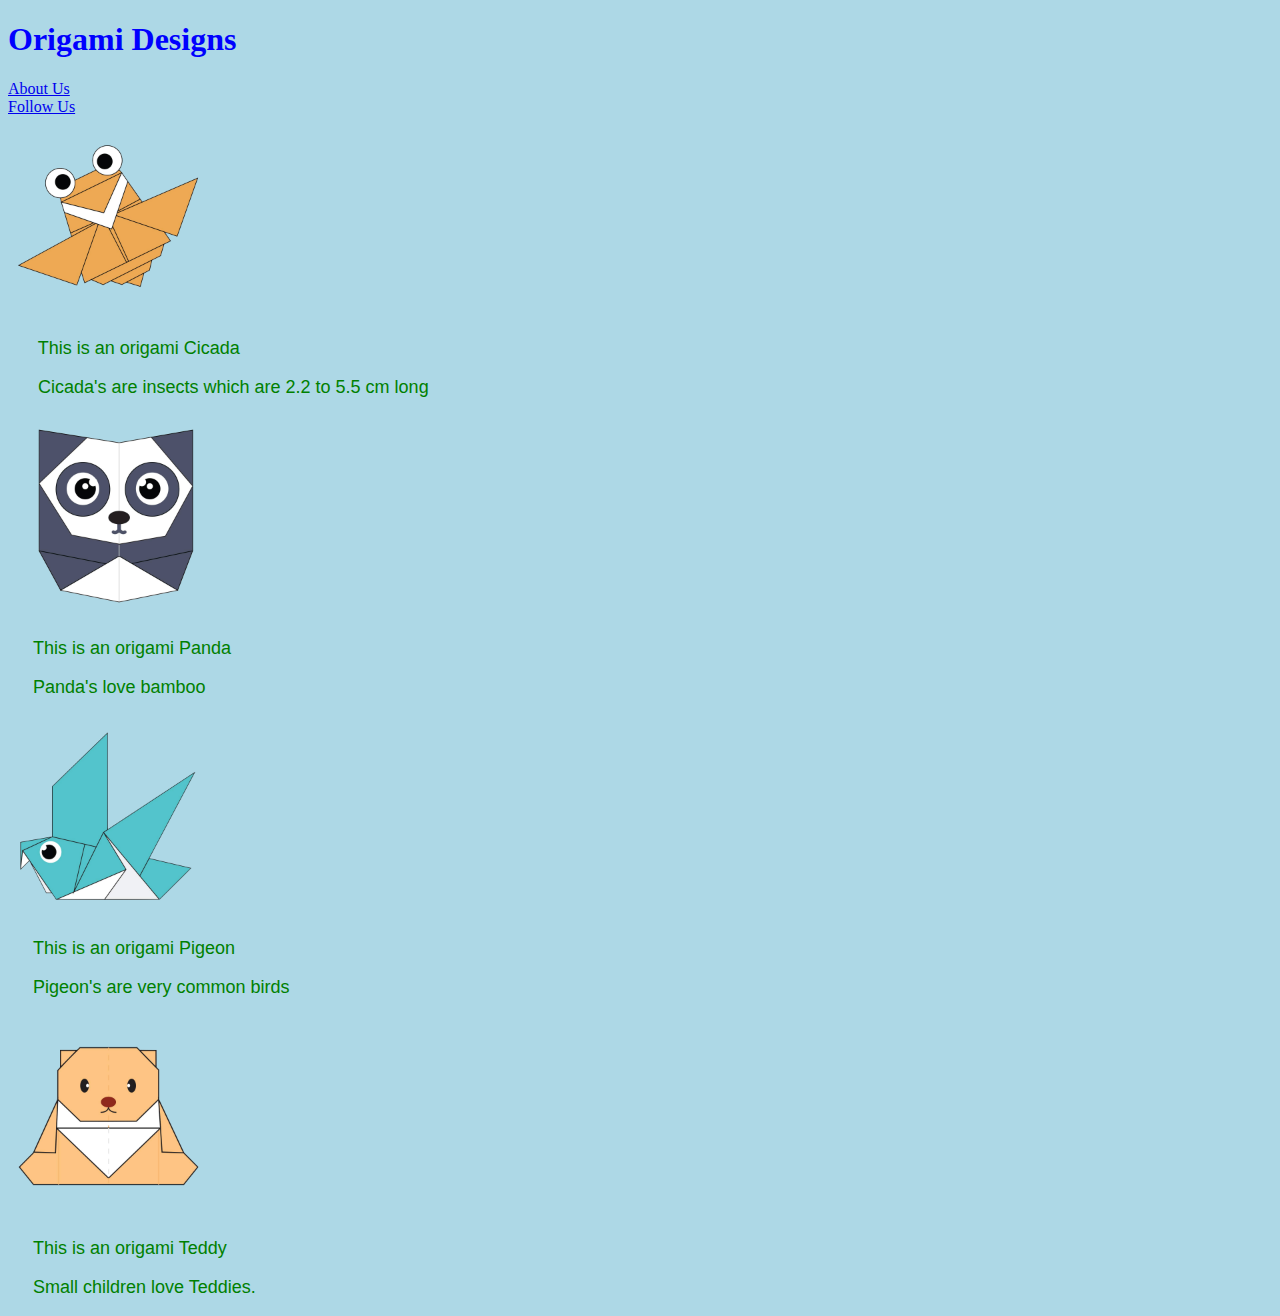
==== index.html @ 57bf4b50 "Add files via upload" ====
<!DOCTYPE html>
<html>
<head>
    <title> Origami Designs </title>
    <style> 
        body{
            background-color : lightblue;
        }
        h1{
            color: blue;
            font-family:'Tahoma';
        }
        p{
            color: green;
            font-size: large;
            font-family: 'Arial';
        }
    
    </style>

</head> 
<body>
<h1> Origami Designs </h1>
<a href = "aboutus.html">About Us</a><br/>
<a href = "followus.html">Follow Us</a><br/>
<a href = "https://via.placeholder.com/300/"><img src = "cicada.png" alt = "Cicada Origami" width = "200" height = "200"></a><br/>
<p>&nbsp &nbsp &nbsp This is an origami Cicada</p>
<p>&nbsp &nbsp &nbsp Cicada's are insects which are 2.2 to 5.5 cm long</p>

<a href = "https://via.placeholder.com/300/"><img src = "panda.png" alt = "Panda Origami" width = "200" height = "200"></a><br/>
<p>&nbsp &nbsp &nbspThis is an origami Panda</p>
<p>&nbsp &nbsp &nbspPanda's love bamboo</p>

<a href = "https://via.placeholder.com/300/"><img src = "pigeon.png" alt = "Pigeon Origami" width = "200" height = "200"></a><br/>
<p>&nbsp &nbsp &nbspThis is an origami Pigeon</p>
<p>&nbsp &nbsp &nbspPigeon's are very common birds</p>

<a href = "https://via.placeholder.com/300/"><img src = "teddy.png" alt = "Teddy Origami" width = "200" height = "200"></a><br/>
<p>&nbsp &nbsp &nbspThis is an origami Teddy</p>
<p>&nbsp &nbsp &nbspSmall children love Teddies.</p>

</body>
</html>
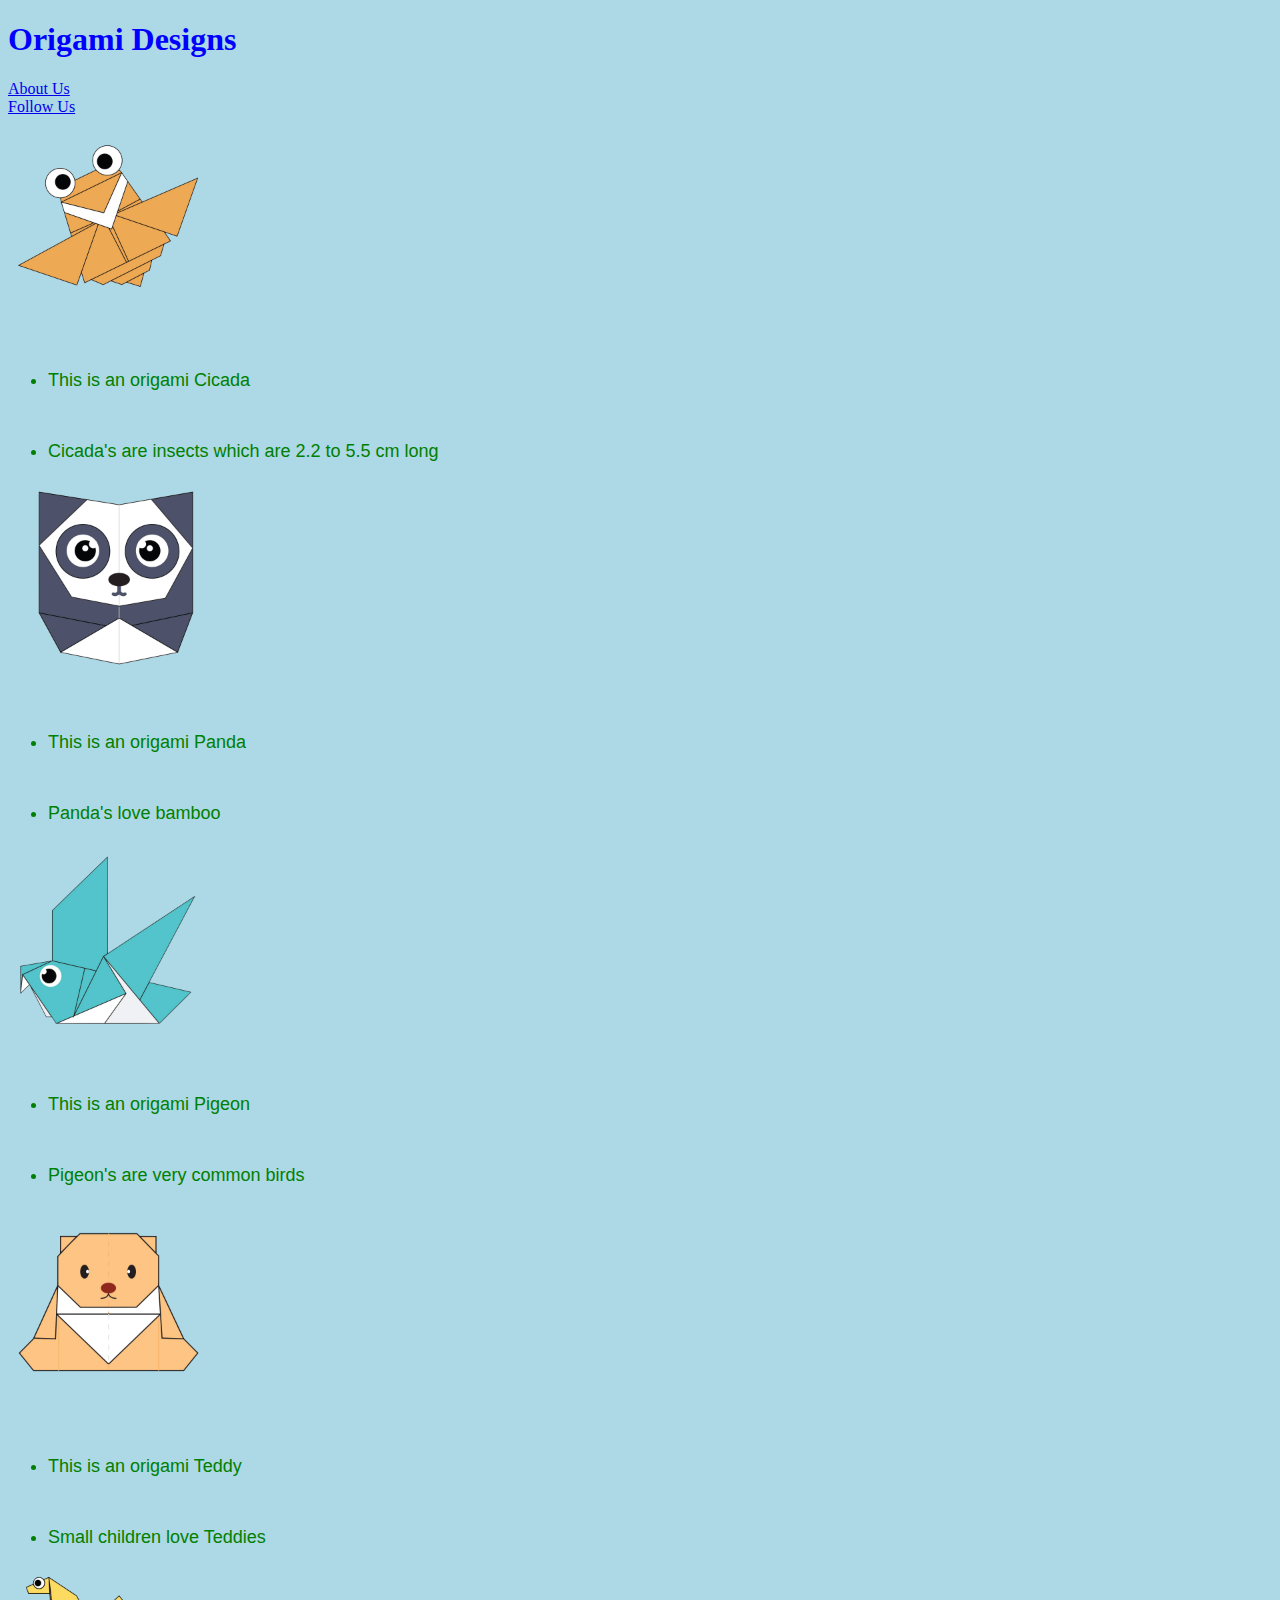
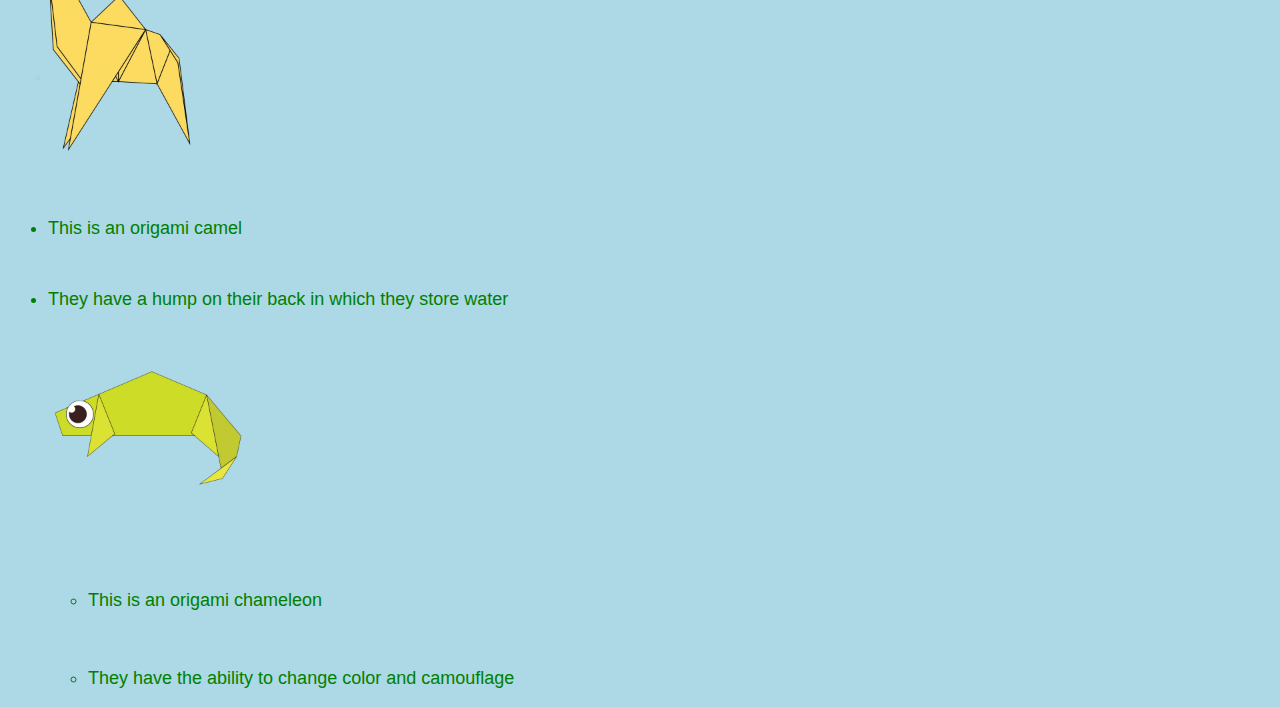
==== commit ed53af2d: "Add files via upload" ====
--- a/index.html
+++ b/index.html
@@ -10,7 +10,7 @@
             color: blue;
             font-family:'Tahoma';
         }
-        p{
+        li{
             color: green;
             font-size: large;
             font-family: 'Arial';
@@ -23,21 +23,34 @@
 <h1> Origami Designs </h1>
 <a href = "aboutus.html">About Us</a><br/>
 <a href = "followus.html">Follow Us</a><br/>
-<a href = "https://via.placeholder.com/300/"><img src = "cicada.png" alt = "Cicada Origami" width = "200" height = "200"></a><br/>
-<p>&nbsp &nbsp &nbsp This is an origami Cicada</p>
-<p>&nbsp &nbsp &nbsp Cicada's are insects which are 2.2 to 5.5 cm long</p>
+<a href = "http://origami.me/flying-cicada/"><img src = "cicada.png" alt = "Cicada Origami" width = "200" height = "200"></a><br/>
+<p>&nbsp &nbsp &nbsp <ul><li>This is an origami Cicada</li></ul></p>
+<p>&nbsp &nbsp &nbsp <ul><li>Cicada's are insects which are 2.2 to 5.5 cm long</li></ul></p>
 
-<a href = "https://via.placeholder.com/300/"><img src = "panda.png" alt = "Panda Origami" width = "200" height = "200"></a><br/>
-<p>&nbsp &nbsp &nbspThis is an origami Panda</p>
-<p>&nbsp &nbsp &nbspPanda's love bamboo</p>
+<a href = "http://origami.me/panda/"><img src = "panda.png" alt = "Panda Origami" width = "200" height = "200"></a><br/>
+<p>&nbsp &nbsp &nbsp <ul><li>This is an origami Panda</li></ul></p>
+<p>&nbsp &nbsp &nbsp <ul><li>Panda's love bamboo</li></ul></p>
 
-<a href = "https://via.placeholder.com/300/"><img src = "pigeon.png" alt = "Pigeon Origami" width = "200" height = "200"></a><br/>
-<p>&nbsp &nbsp &nbspThis is an origami Pigeon</p>
-<p>&nbsp &nbsp &nbspPigeon's are very common birds</p>
+<a href = "http://origami.me/pigeon/"><img src = "pigeon.png" alt = "Pigeon Origami" width = "200" height = "200"></a><br/>
+<p>&nbsp &nbsp &nbsp <ul><li>This is an origami Pigeon</li></ul></p>
+<p>&nbsp &nbsp &nbsp <ul><li>Pigeon's are very common birds</li></ul></p>
 
-<a href = "https://via.placeholder.com/300/"><img src = "teddy.png" alt = "Teddy Origami" width = "200" height = "200"></a><br/>
-<p>&nbsp &nbsp &nbspThis is an origami Teddy</p>
-<p>&nbsp &nbsp &nbspSmall children love Teddies.</p>
+<a href = "http://origami.me/teddy-bear/"><img src = "teddy.png" alt = "Teddy Origami" width = "200" height = "200"></a><br/>
+<p>&nbsp &nbsp &nbsp <ul><li>This is an origami Teddy</li></ul></p>
+<p>&nbsp &nbsp &nbsp <ul><li>Small children love Teddies</li></ul></p>
+
+<a href = "http://origami.me/camel/"><img src = "camel.png" alt = "Camel Origami" width = "200" height = "200"></a><br/>
+<p>&nbsp &nbsp &nbsp <ul><li>This is an origami camel</li></ul></p>
+<p>&nbsp &nbsp &nbsp <ul><li>They have a hump on their back in which they store water</p>
+
+<a href = "http://origami.me/chameleon/ "><img src = "chameleon.png" alt = "Chameleon Origami" width = "200" height = "200"></a><br/>
+<p>&nbsp &nbsp &nbsp <ul><li>This is an origami chameleon</li></ul></p>
+<p>&nbsp &nbsp &nbsp <ul><li>They have the ability to change color and camouflage</li></ul></p>
 
 </body>
-</html> +</html> 
+
+
+
+
+
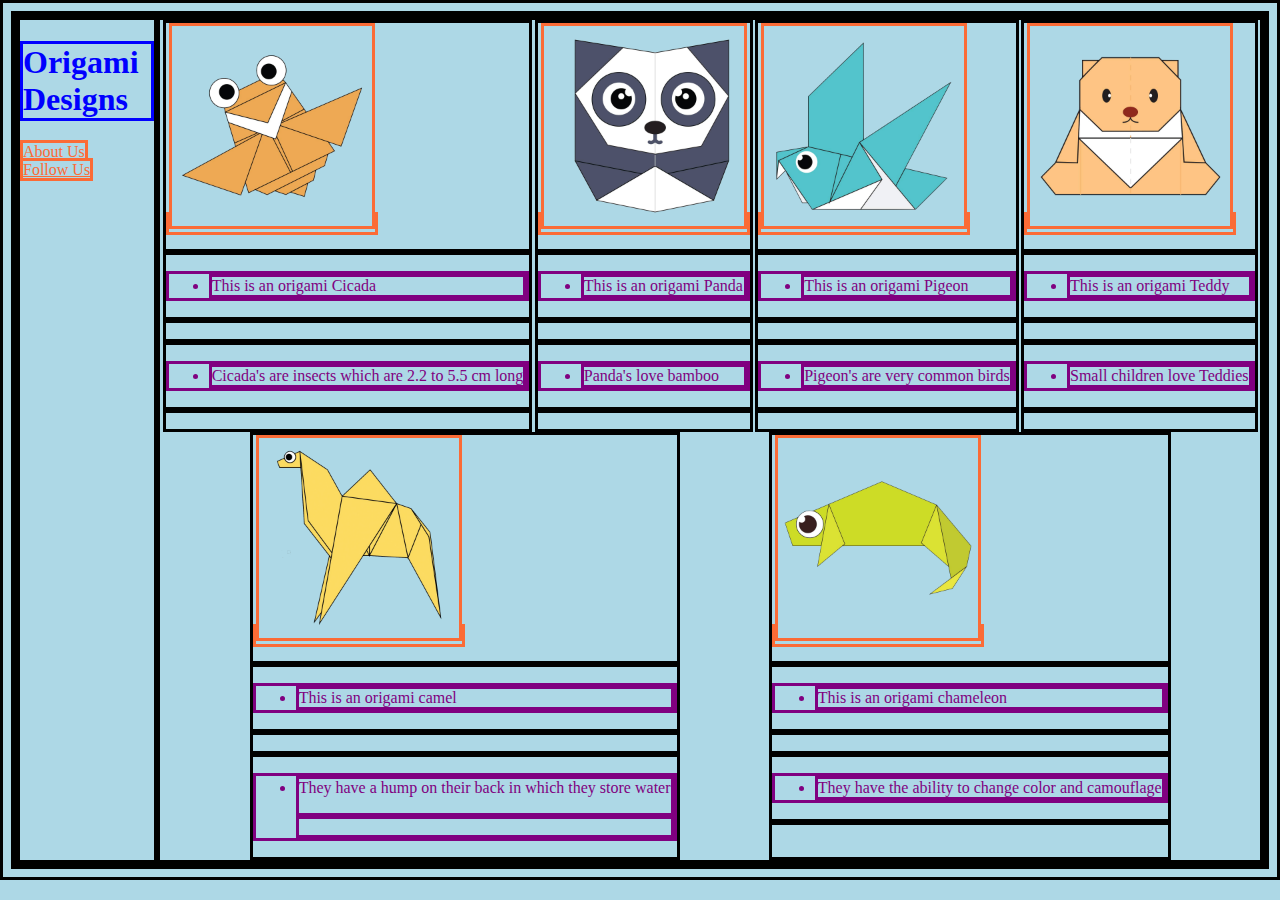
==== commit 1c1fe681: "Add files via upload" ====
--- a/index.html
+++ b/index.html
@@ -1,51 +1,59 @@
 <!DOCTYPE html>
 <html>
+
 <head>
     <title> Origami Designs </title>
-    <style> 
-        body{
-            background-color : lightblue;
-        }
-        h1{
-            color: blue;
-            font-family:'Tahoma';
-        }
-        li{
-            color: green;
-            font-size: large;
-            font-family: 'Arial';
-        }
+    <link rel = "stylesheet" type = "text/css" href = "style.css"/>
+</head> 
+
+
+<body>
+<div class = "border">
     
-    </style>
+    <div class = "header">
+        <h1> Origami Designs </h1>
+        <a href = "aboutus.html">About Us</a><br/>
+        <a href = "followus.html">Follow Us</a><br/>
+    </div>
+    
+    <div class = "grid">
+        <div class = "icon">
+            <a href = "http://origami.me/flying-cicada/"><img src = "cicada.png" alt = "Cicada Origami" width = "200" height = "200"></a><br/>
+            <p><ul><li>This is an origami Cicada</li></ul></p>
+            <p><ul><li>Cicada's are insects which are 2.2 to 5.5 cm long</li></ul></p>
+        </div>
 
-</head> 
-<body>
-<h1> Origami Designs </h1>
-<a href = "aboutus.html">About Us</a><br/>
-<a href = "followus.html">Follow Us</a><br/>
-<a href = "http://origami.me/flying-cicada/"><img src = "cicada.png" alt = "Cicada Origami" width = "200" height = "200"></a><br/>
-<p>&nbsp &nbsp &nbsp <ul><li>This is an origami Cicada</li></ul></p>
-<p>&nbsp &nbsp &nbsp <ul><li>Cicada's are insects which are 2.2 to 5.5 cm long</li></ul></p>
+        <div class = "icon">
+            <a href = "http://origami.me/panda/"><img src = "panda.png" alt = "Panda Origami" width = "200" height = "200"></a><br/>
+            <p><ul><li>This is an origami Panda</li></ul></p>
+            <p><ul><li>Panda's love bamboo</li></ul></p>
+        </div>
 
-<a href = "http://origami.me/panda/"><img src = "panda.png" alt = "Panda Origami" width = "200" height = "200"></a><br/>
-<p>&nbsp &nbsp &nbsp <ul><li>This is an origami Panda</li></ul></p>
-<p>&nbsp &nbsp &nbsp <ul><li>Panda's love bamboo</li></ul></p>
+        <div class = "icon"> 
+            <a href = "http://origami.me/pigeon/"><img src = "pigeon.png" alt = "Pigeon Origami" width = "200" height = "200"></a><br/>
+            <p><ul><li>This is an origami Pigeon</li></ul></p>
+            <p><ul><li>Pigeon's are very common birds</li></ul></p>
+        </div>
 
-<a href = "http://origami.me/pigeon/"><img src = "pigeon.png" alt = "Pigeon Origami" width = "200" height = "200"></a><br/>
-<p>&nbsp &nbsp &nbsp <ul><li>This is an origami Pigeon</li></ul></p>
-<p>&nbsp &nbsp &nbsp <ul><li>Pigeon's are very common birds</li></ul></p>
+        <div class = "icon">
+            <a href = "http://origami.me/teddy-bear/"><img src = "teddy.png" alt = "Teddy Origami" width = "200" height = "200"></a><br/>
+            <p><ul><li>This is an origami Teddy</li></ul></p>
+            <p><ul><li>Small children love Teddies</li></ul></p>
+        </div>
+        
+        <div class = "icon">
+            <a href = "http://origami.me/camel/"><img src = "camel.png" alt = "Camel Origami" width = "200" height = "200"></a><br/>
+            <p><ul><li>This is an origami camel</li></ul></p>
+            <p><ul><li>They have a hump on their back in which they store water</p>
+        </div>
 
-<a href = "http://origami.me/teddy-bear/"><img src = "teddy.png" alt = "Teddy Origami" width = "200" height = "200"></a><br/>
-<p>&nbsp &nbsp &nbsp <ul><li>This is an origami Teddy</li></ul></p>
-<p>&nbsp &nbsp &nbsp <ul><li>Small children love Teddies</li></ul></p>
-
-<a href = "http://origami.me/camel/"><img src = "camel.png" alt = "Camel Origami" width = "200" height = "200"></a><br/>
-<p>&nbsp &nbsp &nbsp <ul><li>This is an origami camel</li></ul></p>
-<p>&nbsp &nbsp &nbsp <ul><li>They have a hump on their back in which they store water</p>
-
-<a href = "http://origami.me/chameleon/ "><img src = "chameleon.png" alt = "Chameleon Origami" width = "200" height = "200"></a><br/>
-<p>&nbsp &nbsp &nbsp <ul><li>This is an origami chameleon</li></ul></p>
-<p>&nbsp &nbsp &nbsp <ul><li>They have the ability to change color and camouflage</li></ul></p>
+        <div class = "icon">
+            <a href = "http://origami.me/chameleon/ "><img src = "chameleon.png" alt = "Chameleon Origami" width = "200" height = "200"></a><br/>
+            <p><ul><li>This is an origami chameleon</li></ul></p>
+            <p><ul><li>They have the ability to change color and camouflage</li></ul></p>
+        </div>
+    </div>
+</div>
 
 </body>
 </html> 
--- a/style.css
+++ b/style.css
@@ -0,0 +1,30 @@
+h1{
+    color: blue;
+}
+ul{
+    color: purple;
+
+}
+*{
+    border: solid;
+    background-color: lightblue;
+}
+
+.border{
+    border:solid;
+    display: flex;
+}
+.grid{
+    display: flex;
+    flex-wrap: wrap;
+    justify-content: space-evenly;
+}
+.icon{
+    align-content: right;
+}
+
+a{
+    color: rgb(251, 107, 54);
+    font-family: 'Trebuchet MS';
+}
+
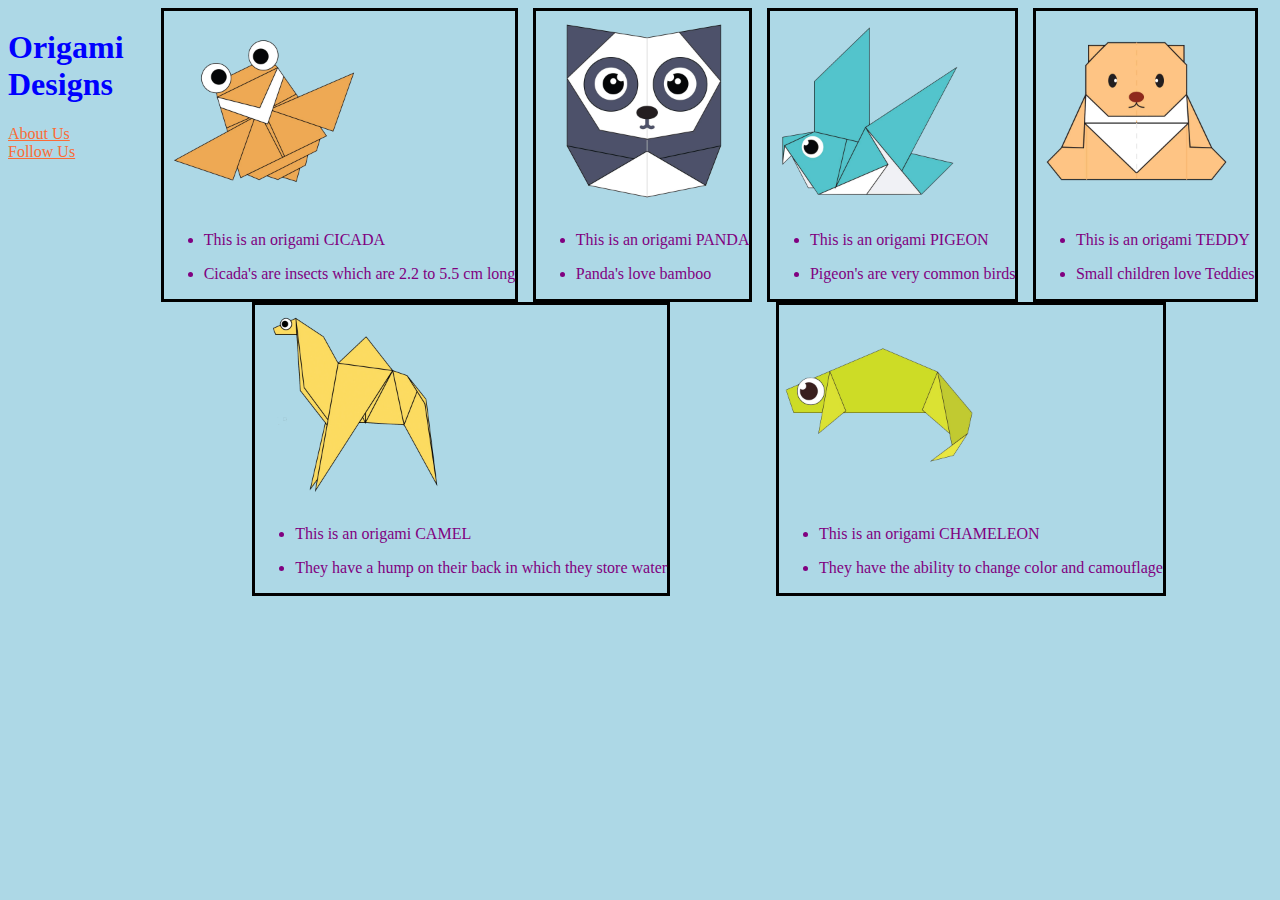
==== commit 8a592956: "Add files via upload" ====
--- a/index.html
+++ b/index.html
@@ -9,7 +9,7 @@
 
 <body>
 <div class = "border">
-    
+
     <div class = "header">
         <h1> Origami Designs </h1>
         <a href = "aboutus.html">About Us</a><br/>
@@ -19,37 +19,37 @@
     <div class = "grid">
         <div class = "icon">
             <a href = "http://origami.me/flying-cicada/"><img src = "cicada.png" alt = "Cicada Origami" width = "200" height = "200"></a><br/>
-            <p><ul><li>This is an origami Cicada</li></ul></p>
+            <p><ul><li>This is an origami CICADA</li></ul></p>
             <p><ul><li>Cicada's are insects which are 2.2 to 5.5 cm long</li></ul></p>
         </div>
 
         <div class = "icon">
             <a href = "http://origami.me/panda/"><img src = "panda.png" alt = "Panda Origami" width = "200" height = "200"></a><br/>
-            <p><ul><li>This is an origami Panda</li></ul></p>
+            <p><ul><li>This is an origami PANDA</li></ul></p>
             <p><ul><li>Panda's love bamboo</li></ul></p>
         </div>
 
         <div class = "icon"> 
             <a href = "http://origami.me/pigeon/"><img src = "pigeon.png" alt = "Pigeon Origami" width = "200" height = "200"></a><br/>
-            <p><ul><li>This is an origami Pigeon</li></ul></p>
+            <p><ul><li>This is an origami PIGEON</li></ul></p>
             <p><ul><li>Pigeon's are very common birds</li></ul></p>
         </div>
 
         <div class = "icon">
             <a href = "http://origami.me/teddy-bear/"><img src = "teddy.png" alt = "Teddy Origami" width = "200" height = "200"></a><br/>
-            <p><ul><li>This is an origami Teddy</li></ul></p>
+            <p><ul><li>This is an origami TEDDY</li></ul></p>
             <p><ul><li>Small children love Teddies</li></ul></p>
         </div>
         
         <div class = "icon">
             <a href = "http://origami.me/camel/"><img src = "camel.png" alt = "Camel Origami" width = "200" height = "200"></a><br/>
-            <p><ul><li>This is an origami camel</li></ul></p>
+            <p><ul><li>This is an origami CAMEL</li></ul></p>
             <p><ul><li>They have a hump on their back in which they store water</p>
         </div>
 
         <div class = "icon">
             <a href = "http://origami.me/chameleon/ "><img src = "chameleon.png" alt = "Chameleon Origami" width = "200" height = "200"></a><br/>
-            <p><ul><li>This is an origami chameleon</li></ul></p>
+            <p><ul><li>This is an origami CHAMELEON</li></ul></p>
             <p><ul><li>They have the ability to change color and camouflage</li></ul></p>
         </div>
     </div>
--- a/style.css
+++ b/style.css
@@ -6,12 +6,10 @@
 
 }
 *{
-    border: solid;
     background-color: lightblue;
 }
 
 .border{
-    border:solid;
     display: flex;
 }
 .grid{
@@ -21,6 +19,7 @@
 }
 .icon{
     align-content: right;
+    border: solid;
 }
 
 a{
